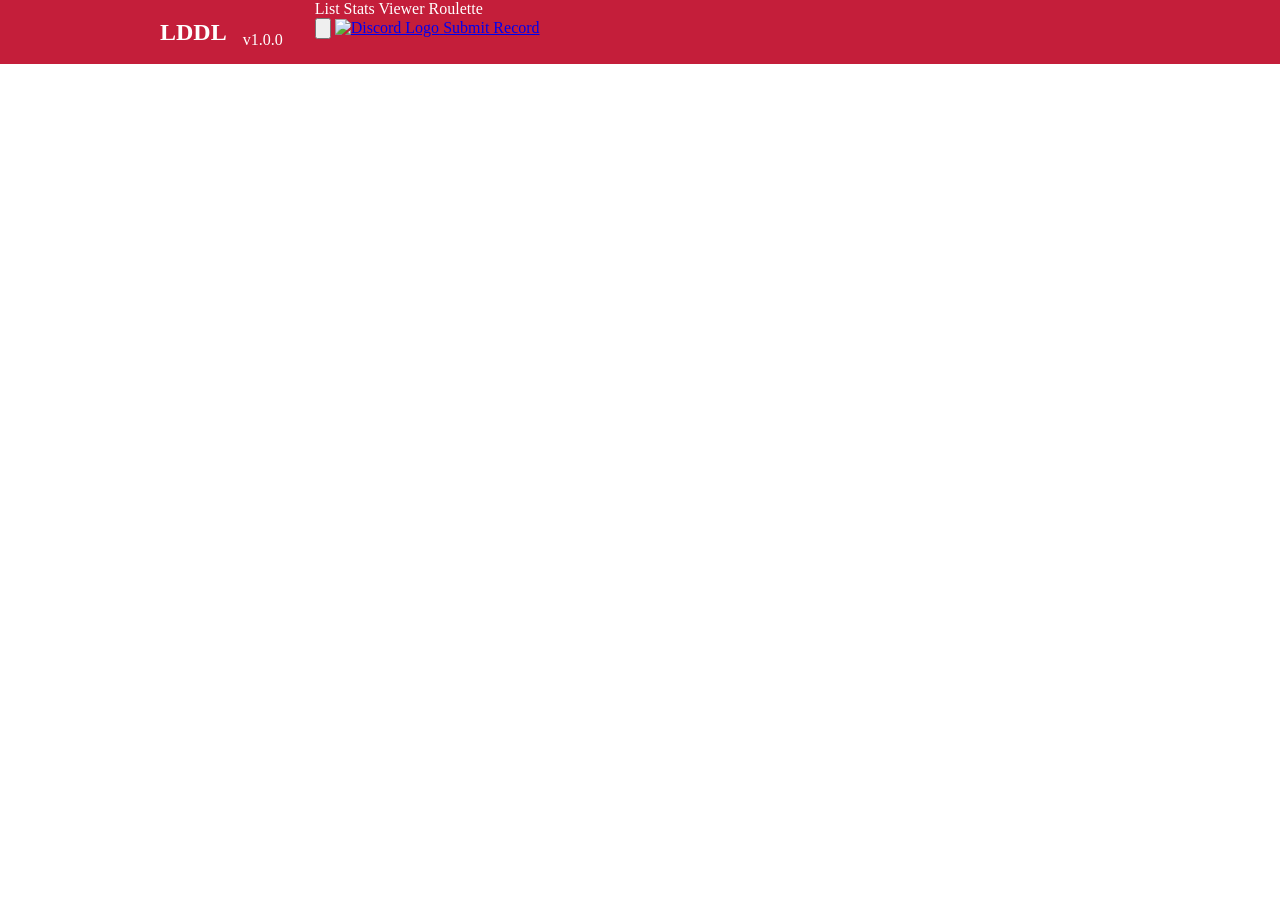
==== index.html @ 7238f651 "Update HTML head elements and links Updated meta tags for character set and viewport. Changed favico" ====
<!DOCTYPE html>
<html lang="en">
    <head>
        <meta charset="UTF-8" />
        <meta name="viewport" content="width=1024" />
        <title>Low Detail Demonlist</title>

        <!-- Replace your server icon by uploading an image file named "list_icon.png"-->
        <link rel="icon" href="/afc3f1c675a8bc92062853707b2f69af.png" />
        <link rel="preconnect" href="https://fonts.googleapis.com" />
        <link rel="preconnect" href="https://fonts.gstatic.com" crossorigin />
        <link
            href="https://fonts.googleapis.com/css2?family=Lexend+Deca:wght@500;700&display=swap"
            rel="stylesheet"
        />
        <link rel="stylesheet" type="text/css" href="/css/reset.css" />
        <link rel="stylesheet" type="text/css" href="/css/typography.css" />
        <link rel="stylesheet" type="text/css" href="/css/main.css" />
        <link rel="stylesheet" type="text/css" href="/css/pages/list.css" />
        <link
            rel="stylesheet"
            type="text/css"
            href="/css/pages/leaderboard.css"
        />
        <link rel="stylesheet" type="text/css" href="/css/pages/roulette.css" />
        <link rel="stylesheet" type="text/css" href="/css/components/nav.css" />
        <link rel="stylesheet" type="text/css" href="/css/components/btn.css" />
        <link
            rel="stylesheet"
            type="text/css"
            href="/css/components/tabs.css"
        />
        <script src="https://unpkg.com/vue@3.2.31/dist/vue.global.js"></script>
        <script src="https://unpkg.com/vue-router@4.0.14/dist/vue-router.global.prod.js"></script>
        <script type="module" src="/js/main.js"></script>
    </head>
    <body id="app">
        <header :class="{ dark: store.dark }">
            <div class="logo">
                <h2>LDDL</h2>
                <p>v1.0.0</p>
            </div>
            <nav class="nav">
                <router-link class="nav__tab" to="/">
                    <span class="type-label-lg">List</span>
                </router-link>
                <router-link class="nav__tab" to="/leaderboard">
                    <span class="type-label-lg">Stats Viewer</span>
                </router-link>
                <router-link class="nav__tab" to="/roulette">
                    <span class="type-label-lg">Roulette</span>
                </router-link>
                <div class="nav__actions">
                    <button
                        class="nav__icon"
                        @click.prevent="store.toggleDark()"
                    >
                        <img
                            :src="store.dark ? '/assets/light.svg' : '/assets/dark.svg'"
                            alt=""
                        />
                    </button>
                    <!-- Replace the '#' with your discord server's invite-->
                    <a class="nav__icon" href="https://discord.gg/ktPFaQxjh">
                        <img src="/assets/discord.svg" alt="Discord Logo" />
                    </a>
                    <!-- List record submission form, add a link to replace the '#' when putting a link to your list submission form-->
                    <a
                        class="nav__cta type-label-lg"
                        href="https://docs.google.com/forms/d/e/1FAIpQLSf4edRvA0bOQtM6dBVgmJLcKesUPxQaiN_q-R6JrKvFnMYuVw/viewform"
                        target="_blank"
                        >Submit Record</a
                    >
                </div>
            </nav>
        </header>
        <router-view :class="{ dark: store.dark }"></router-view>
    </body>
</html>
---- css/main.css ----
:root {
    --color-background: white;
    --color-on-background: black;
    --color-background-hover: #eee;
    --color-on-background-hover: black;
    --color-primary: #C41E3A;
    --color-on-primary: white;
    --color-error: #de0000;
    --color-on-error: white;
}

main.dark,
header.dark {
    color-scheme: dark;
    --color-background: #1c1b1f;
    --color-on-background: white;
    --color-background-hover: #27262c;
    --color-on-background-hover: white;
    --color-primary: #C41E3A;
    --color-primary-disabled: #1f213c;
    --color-on-primary: white;
    --color-error: #de0000;
    --color-on-error: white;
}

html,
body {
    height: 100%;
}

body {
    display: flex;
    flex-direction: column;
    margin: 0;
}

header,
main {
    background-color: var(--color-background);
    color: var(--color-on-background);
    display: grid;
    grid-template-columns: minmax(16rem, 1fr) minmax(16rem, 2fr) minmax(
            16em,
            1fr
        );
    column-gap: 2rem;
}

header {
    display: flex;
    padding-inline: calc(25vw - 10rem);
    height: 4rem;
    background-color: var(--color-primary);
    color: var(--color-on-primary);
}
@media screen and (min-width: 1366px) {
    header {
        display: grid;
        padding-inline: 0;
    }
}
header .logo {
    justify-self: end;
    align-self: center;
    display: flex;
    align-items: flex-end;
    gap: 1rem;
}
header .nav {
    flex: 1;
}

main {
    height: 0;
    flex: 1;
    display: grid;
    grid-template-rows: minmax(0, 1fr);
    column-gap: 2rem;
}
main > div {
    overflow-y: auto;
}

.spinner {
    display: flex;
    align-items: center;
    justify-content: center;
    grid-column: span 3;
}

input[type="checkbox"] {
    height: 1.25rem;
    width: 1.25rem;
    cursor: pointer;
    margin: 0;
}
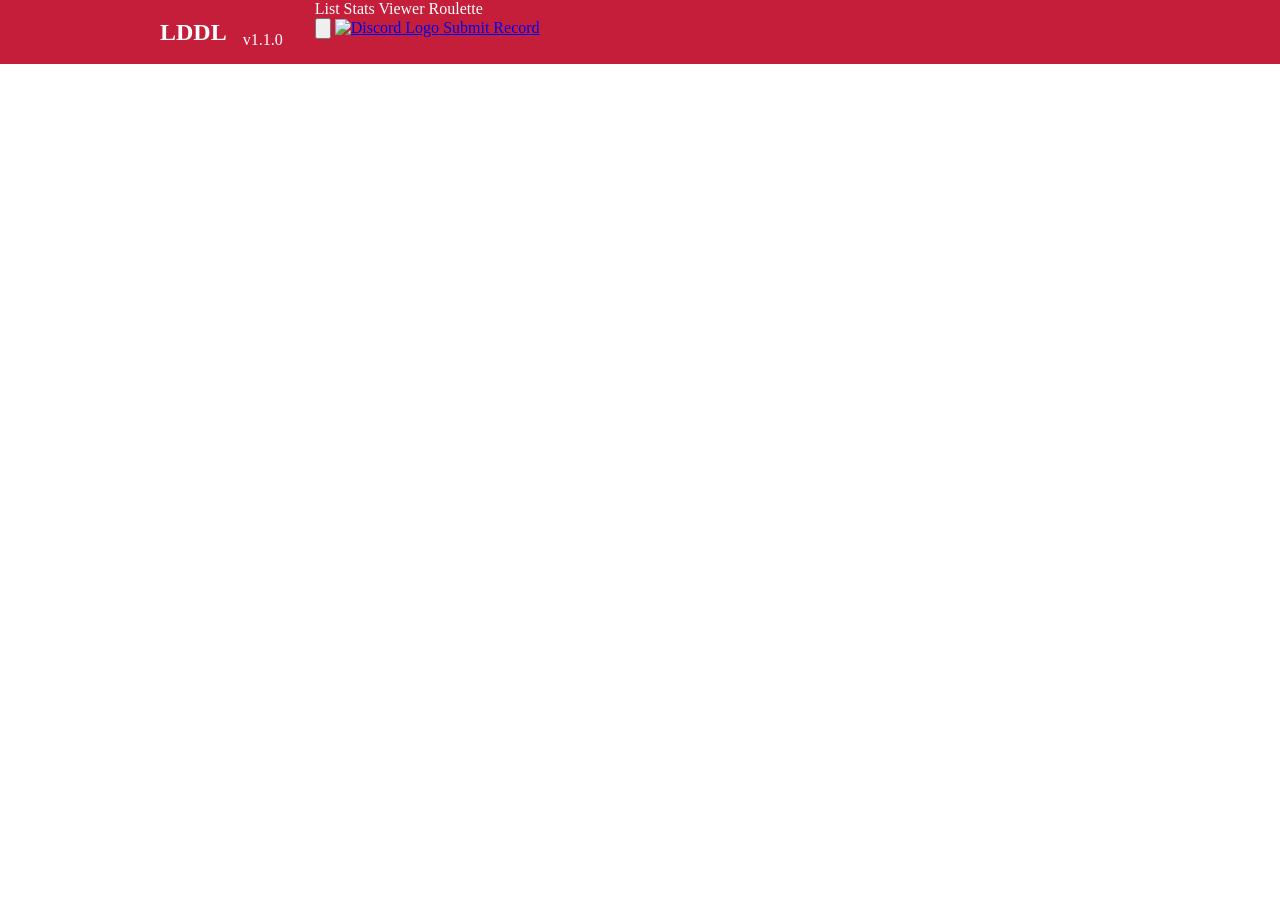
==== commit 3c5afc13: "Update version number from v1.0.0 to v1.1.0" ====
--- a/index.html
+++ b/index.html
@@ -38,7 +38,7 @@
         <header :class="{ dark: store.dark }">
             <div class="logo">
                 <h2>LDDL</h2>
-                <p>v1.0.0</p>
+                <p>v1.1.0</p>
             </div>
             <nav class="nav">
                 <router-link class="nav__tab" to="/">
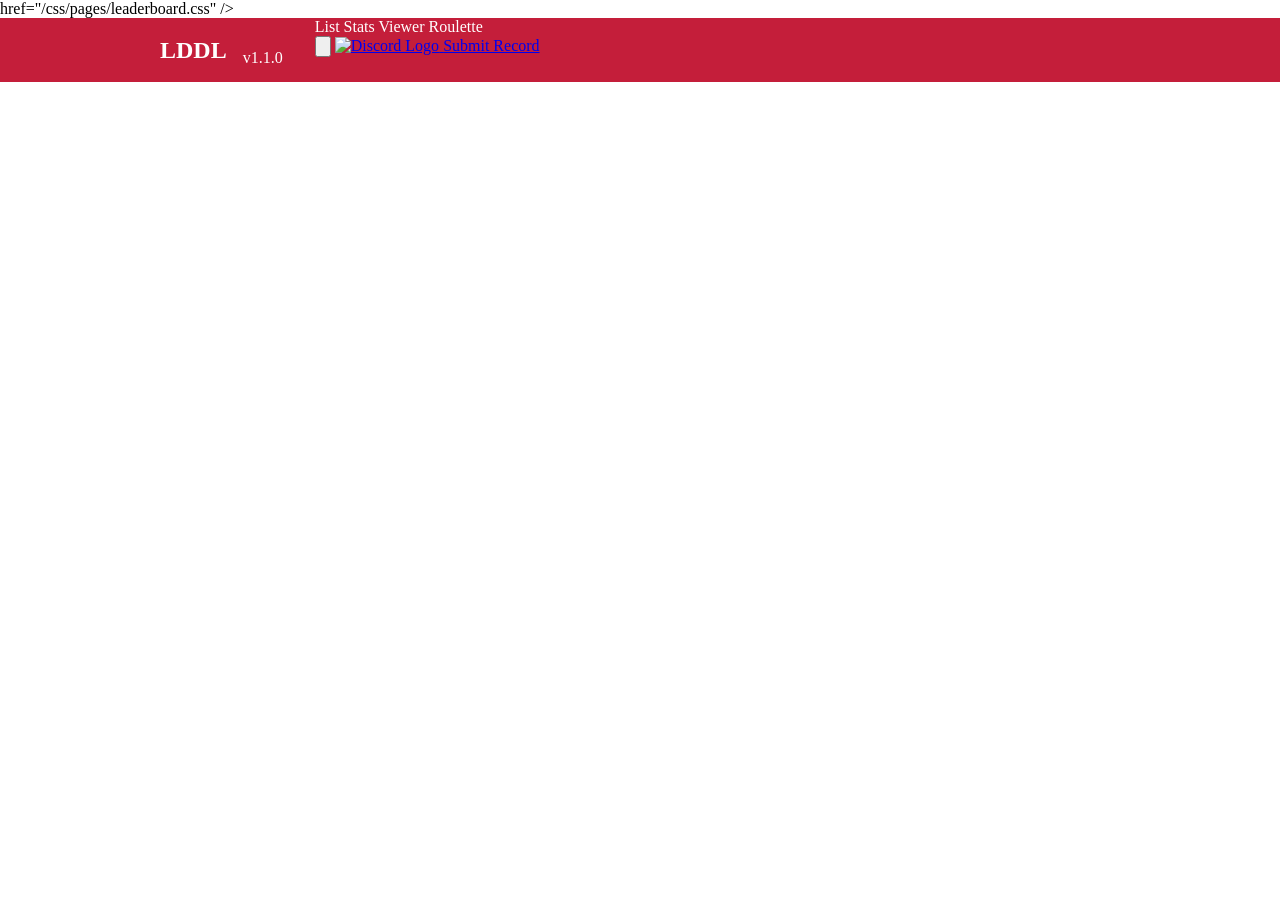
==== commit e8cef0a8: "Update index.html" ====
--- a/index.html
+++ b/index.html
@@ -1,25 +1,31 @@
 <!DOCTYPE html>
 <html lang="en">
-    <head>
-        <meta charset="UTF-8" />
-        <meta name="viewport" content="width=1024" />
-        <title>Low Detail Demonlist</title>
+<head>
+    <meta charset="UTF-8" />
+    <meta name="viewport" content="width=device-width=1024" />
+    <title>Low Detail Demonlist</title>
+    <link rel="icon" type="image/png" href="/favicon.png" />
 
-        <!-- Replace your server icon by uploading an image file named "list_icon.png"-->
-        <link rel="icon" href="/afc3f1c675a8bc92062853707b2f69af.png" />
-        <link rel="preconnect" href="https://fonts.googleapis.com" />
-        <link rel="preconnect" href="https://fonts.gstatic.com" crossorigin />
-        <link
-            href="https://fonts.googleapis.com/css2?family=Lexend+Deca:wght@500;700&display=swap"
-            rel="stylesheet"
-        />
-        <link rel="stylesheet" type="text/css" href="/css/reset.css" />
-        <link rel="stylesheet" type="text/css" href="/css/typography.css" />
-        <link rel="stylesheet" type="text/css" href="/css/main.css" />
-        <link rel="stylesheet" type="text/css" href="/css/pages/list.css" />
-        <link
-            rel="stylesheet"
-            type="text/css"
+    <script type="application/ld+json">
+    {
+      "@context": "https://schema.org",
+      "@type": "WebSite",
+      "name": "Low Detail Demonlist",
+      "alternateName": "LDDL",
+      "url": "https://lowdetaildemonlist.pages.dev"
+    }
+    </script>
+
+    <!-- Stylesheets & Fonts -->
+    <link rel="preconnect" href="https://fonts.googleapis.com" />
+    <link rel="preconnect" href="https://fonts.gstatic.com" crossorigin />
+    <link href="https://googleapis.com" rel="stylesheet" />
+    <link rel="stylesheet" type="text/css" href="/css/reset.css" />
+    <link rel="stylesheet" type="text/css" href="/css/typography.css" />
+    <link rel="stylesheet" type="text/css" href="/css/main.css" />
+    <link rel="stylesheet" type="text/css" href="/css/pages/list.css" />
+</head>
+
             href="/css/pages/leaderboard.css"
         />
         <link rel="stylesheet" type="text/css" href="/css/pages/roulette.css" />
@@ -61,7 +67,7 @@
                         />
                     </button>
                     <!-- Replace the '#' with your discord server's invite-->
-                    <a class="nav__icon" href="https://discord.gg/ktPFaQxjh">
+                    <a class="nav__icon" href="https://discord.gg/wnnFNXCCEnh">
                         <img src="/assets/discord.svg" alt="Discord Logo" />
                     </a>
                     <!-- List record submission form, add a link to replace the '#' when putting a link to your list submission form-->
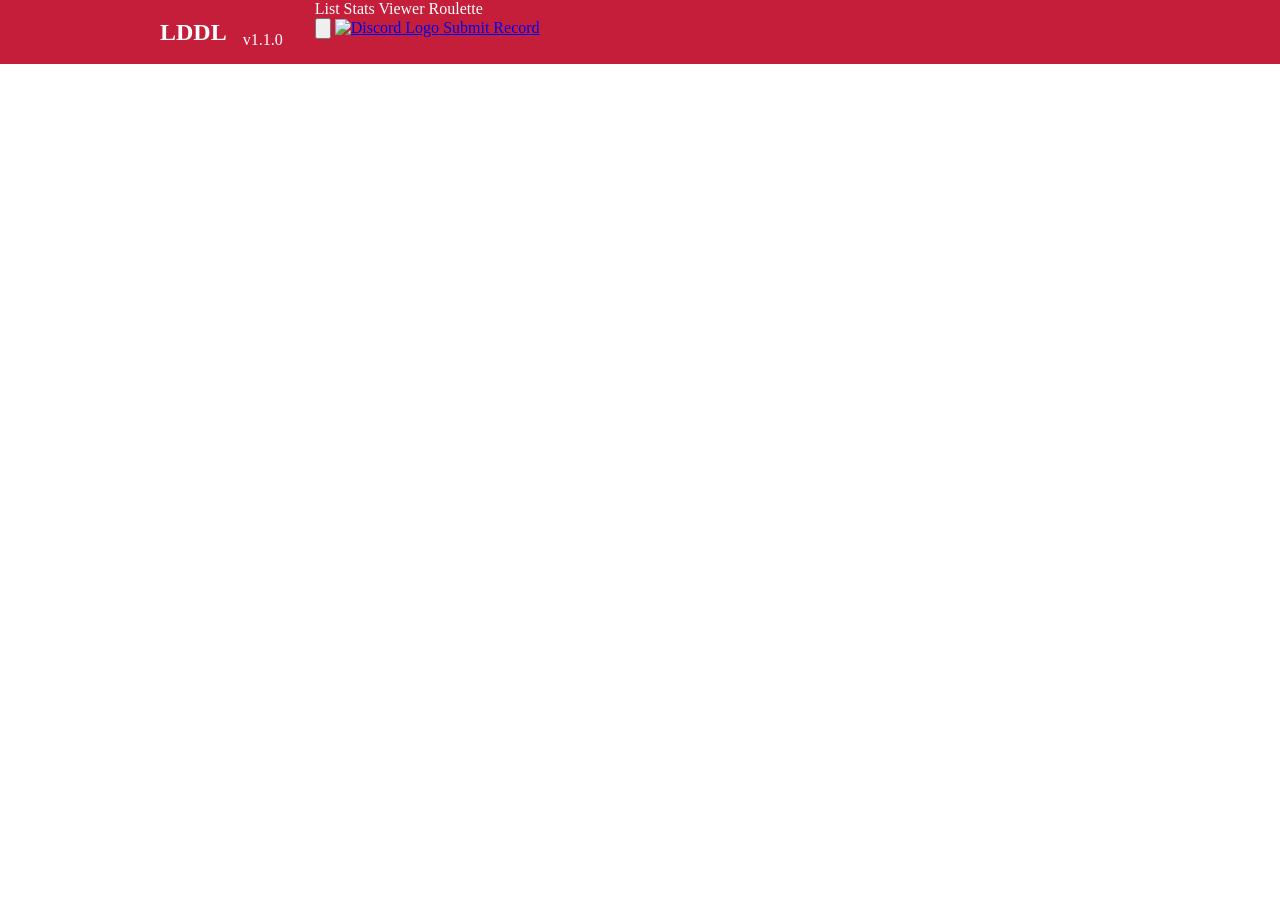
==== commit fc439faa: "Update index.html" ====
--- a/index.html
+++ b/index.html
@@ -2,10 +2,11 @@
 <html lang="en">
 <head>
     <meta charset="UTF-8" />
-    <meta name="viewport" content="width=device-width=1024" />
+    <meta name="viewport" content="width=device-width, initial-scale=1.0" />
     <title>Low Detail Demonlist</title>
     <link rel="icon" type="image/png" href="/favicon.png" />
 
+    <!-- Google Site Name Schema -->
     <script type="application/ld+json">
     {
       "@context": "https://schema.org",
@@ -24,18 +25,13 @@
     <link rel="stylesheet" type="text/css" href="/css/typography.css" />
     <link rel="stylesheet" type="text/css" href="/css/main.css" />
     <link rel="stylesheet" type="text/css" href="/css/pages/list.css" />
+    <link rel="stylesheet" type="text/css" href="/css/pages/leaderboard.css" />
+    <link rel="stylesheet" type="text/css" href="/css/pages/roulette.css" />
+    <link rel="stylesheet" type="text/css" href="/css/components/nav.css" />
+    <link rel="stylesheet" type="text/css" href="/css/components/btn.css" />
+    <link rel="stylesheet" type="text/css" href="/css/components/tabs.css" />
 </head>
 
-            href="/css/pages/leaderboard.css"
-        />
-        <link rel="stylesheet" type="text/css" href="/css/pages/roulette.css" />
-        <link rel="stylesheet" type="text/css" href="/css/components/nav.css" />
-        <link rel="stylesheet" type="text/css" href="/css/components/btn.css" />
-        <link
-            rel="stylesheet"
-            type="text/css"
-            href="/css/components/tabs.css"
-        />
         <script src="https://unpkg.com/vue@3.2.31/dist/vue.global.js"></script>
         <script src="https://unpkg.com/vue-router@4.0.14/dist/vue-router.global.prod.js"></script>
         <script type="module" src="/js/main.js"></script>
